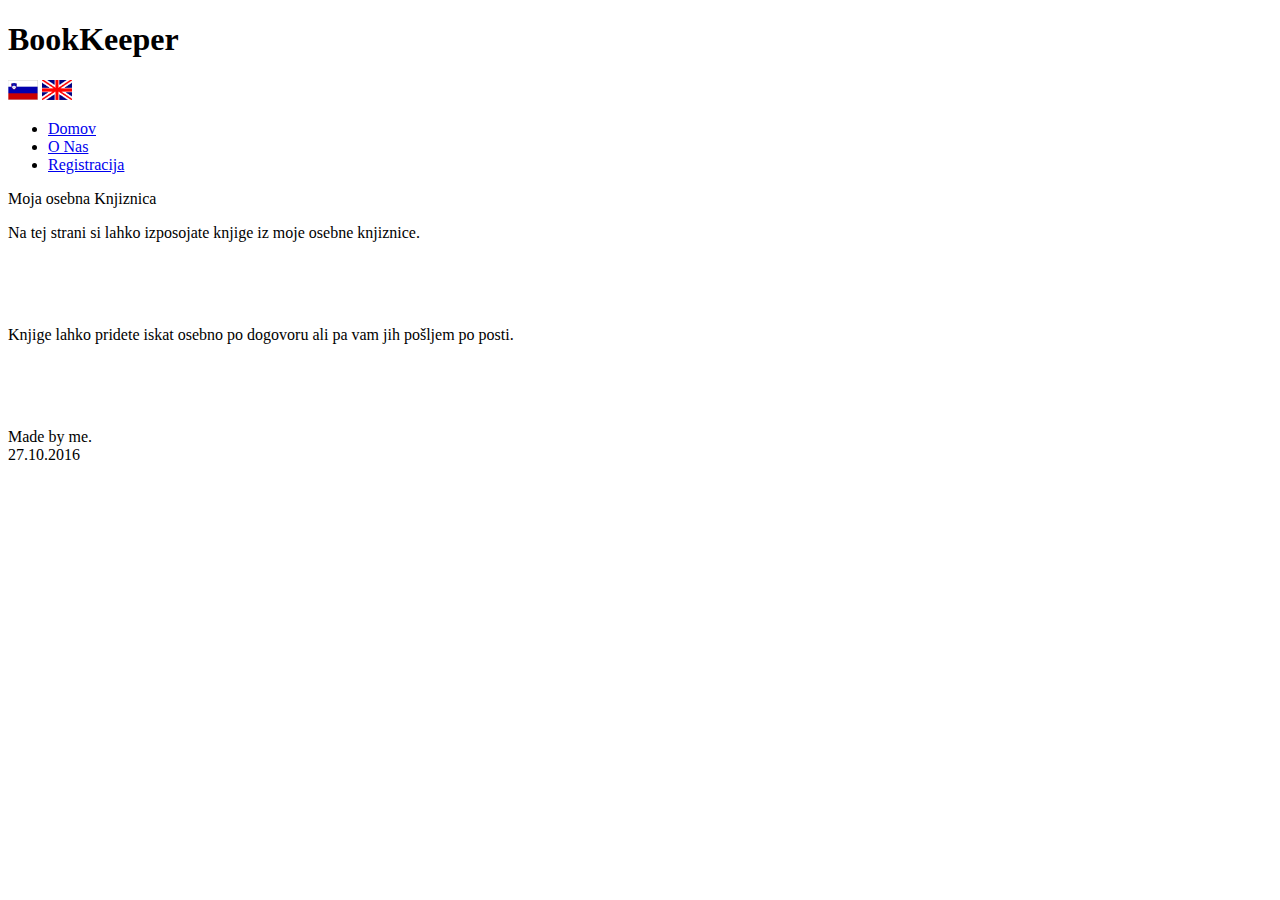
==== about.html @ 1be4c1bd "Add files via upload" ====
<!DOCTYPE html PUBLIC "-//W3C//DTD XHTML 1.0 Transitional//EN" "http://www.w3.org/TR/xhtml1/DTD/xhtml1-transitional.dtd">
<html xmlns="http://www.w3.org/1999/xhtml">
<head>
<meta http-equiv="Content-Type" content="text/html; charset=utf-8" />
<link rel="stylesheet" type="text/css" href="style.css" />
<title>BookKeeper</title>


<script type = "text/javascript"  src = "readxml.js" >
	</script>
<script src="http://ajax.googleapis.com/ajax/libs/jquery/1.10.2/jquery.min.js">
</script>

<script>
function trans(lang){
	
	 xmlDoc=loadXMLDoc('prevod.xml');
	 var x=xmlDoc.getElementsByTagName("translation");
		  for (i=0;i<x.length;i++)
			  { 
	 			 var t=document.getElementById(x[i].getAttribute('id'));
	 			 t.innerHTML=(x[i].getElementsByTagName(lang)[0].childNodes[0].nodeValue);
			  }
}
</script>

</head>

<body>
<div id="container">
		<div id="header">
        	<h1>BookKeeper</h1>
            <img src="slo.gif" alt="Slovenian" width="30" height="20" onclick="trans('si')">
            <img src="eng.png" alt="English" width="30" height="20" onclick="trans('en')">
        </div>   
        <div id="menu">
        	<ul>
            	<li class="menuitem"><a href="index.html"><span id="home">Domov</span></a></li>
                <li class="menuitem"><a href="about.html"><span id="about">O Nas</span></a></li>
                <li class="menuitem"><a href="register.html"><span id="reg">Registracija</span></a></li>
            </ul>
        </div>
        
        <div id="leftmenu" style="visibility:hidden">
        </div>
        
		<div id="content">
        <div id="content_top"></div>
        <div id="content_main">
        	        		<p>
                Moja osebna Knjiznica
                </p>
                <p>
                Na tej strani si lahko izposojate knjige iz moje osebne knjiznice.
				<p>&nbsp;</p>
           		<p>&nbsp;</p>
               <p>
               Knjige lahko pridete iskat osebno po dogovoru ali pa vam jih pošljem po posti.
			   
			   <p>&nbsp;</p>
			<p>&nbsp;</p>
            
        </div>
        <div id="content_bottom"></div>
            
            <div id="footer">Made by me. <br />27.10.2016</div>
      </div>
   </div>
</body>
</html>
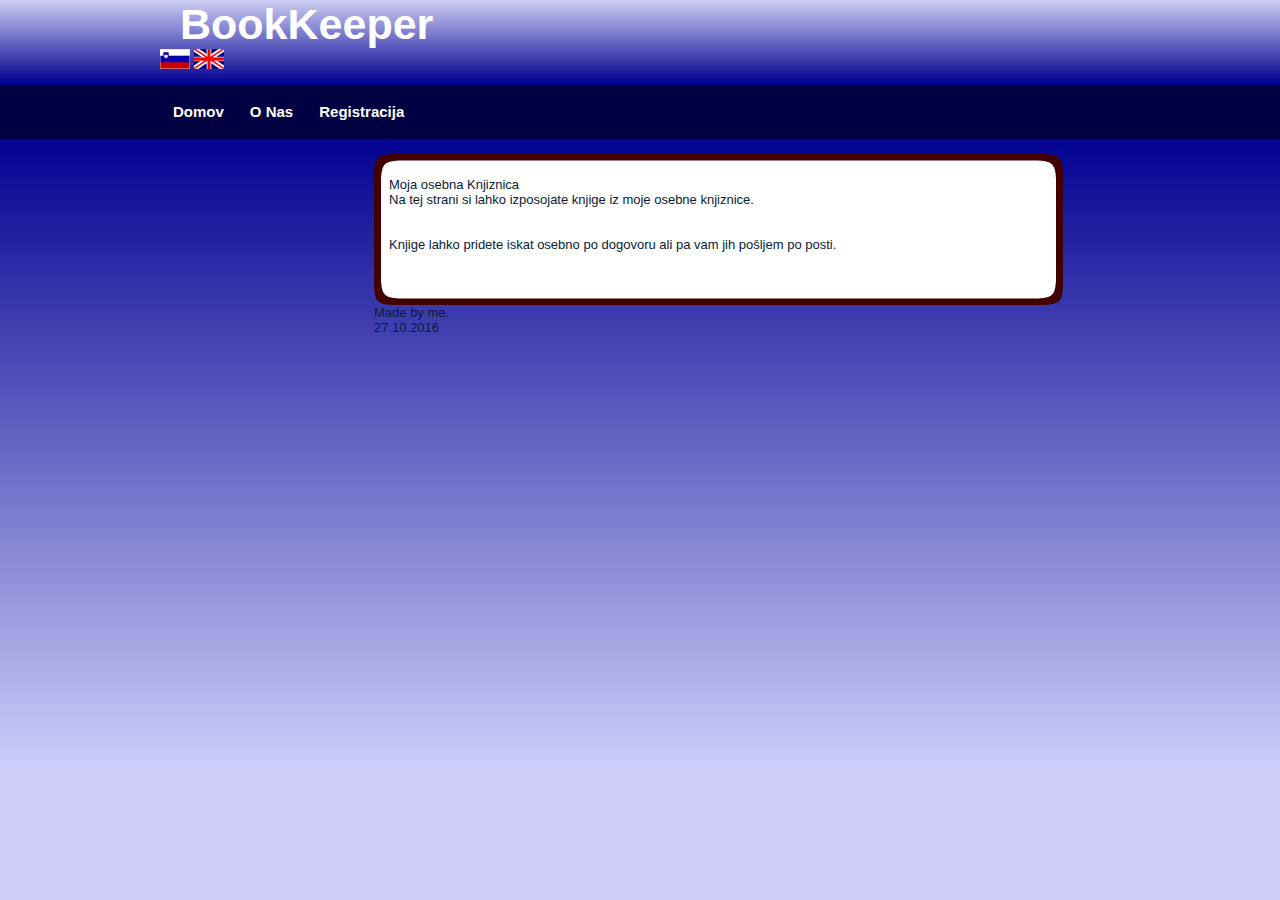
==== commit c11fc14f: "Add files via upload" ====
--- a/about.html
+++ b/about.html
@@ -4,34 +4,22 @@
 <meta http-equiv="Content-Type" content="text/html; charset=utf-8" />
 <link rel="stylesheet" type="text/css" href="style.css" />
 <title>BookKeeper</title>
+<script type = "text/javascript"  src = "readxml.js" >
+    </script>
+<script type = "text/javascript" src="http://ajax.googleapis.com/ajax/libs/jquery/1.10.2/jquery.min.js"> </script>
 
+<script type = "text/javascript" src = "trans.js"></script>
 
-<script type = "text/javascript"  src = "readxml.js" >
-	</script>
-<script src="http://ajax.googleapis.com/ajax/libs/jquery/1.10.2/jquery.min.js">
-</script>
+<script type = "text/javascript" src="js/login.js"></script>
+</head>
 
-<script>
-function trans(lang){
-	
-	 xmlDoc=loadXMLDoc('prevod.xml');
-	 var x=xmlDoc.getElementsByTagName("translation");
-		  for (i=0;i<x.length;i++)
-			  { 
-	 			 var t=document.getElementById(x[i].getAttribute('id'));
-	 			 t.innerHTML=(x[i].getElementsByTagName(lang)[0].childNodes[0].nodeValue);
-			  }
-}
-</script>
-
-</head>
 
 <body>
 <div id="container">
 		<div id="header">
         	<h1>BookKeeper</h1>
-            <img src="slo.gif" alt="Slovenian" width="30" height="20" onclick="trans('si')">
-            <img src="eng.png" alt="English" width="30" height="20" onclick="trans('en')">
+            <img src="slo.gif" alt="Slovenian" width="30" height="20" onclick="trans('si')"/>
+            <img src="eng.png" alt="English" width="30" height="20" onclick="trans('en')"/>
         </div>   
         <div id="menu">
         	<ul>
@@ -47,22 +35,22 @@
 		<div id="content">
         <div id="content_top"></div>
         <div id="content_main">
-        	        		<p>
-                Moja osebna Knjiznica
+        	   <p>
+                <span id="podopis">Moja osebna Knjiznica</span>
                 </p>
                 <p>
-                Na tej strani si lahko izposojate knjige iz moje osebne knjiznice.
+                <span id="nekaj">Na tej strani si lahko izposojate knjige iz moje osebne knjiznice.</span>
+                </p>
 				<p>&nbsp;</p>
            		<p>&nbsp;</p>
                <p>
-               Knjige lahko pridete iskat osebno po dogovoru ali pa vam jih pošljem po posti.
-			   
+               <span id="nekajdrugega">Knjige lahko pridete iskat osebno po dogovoru ali pa vam jih pošljem po posti.</span>
+			   </p>
 			   <p>&nbsp;</p>
 			<p>&nbsp;</p>
             
         </div>
-        <div id="content_bottom"></div>
-            
+        <div id="content_bottom"></div>         
             <div id="footer">Made by me. <br />27.10.2016</div>
       </div>
    </div>
--- a/style.css
+++ b/style.css
@@ -0,0 +1,215 @@
+/* A Free Design by Bryant Smith (bryantsmith.com) */
+
+
+
+body {
+	margin: 0;
+	padding: 0;
+	text-align: left;
+	font: 12px Arial, Helvetica;
+	font-size: 13px;
+	color: #061C37;
+	background-image:url(images/background.png);
+	background-repeat:repeat-x;
+}
+*
+{
+  margin: 0 auto 0 auto;
+ text-align:left;
+ }
+
+#container
+{
+  display: block; 
+  height:auto;
+  position: relative; 
+  width: 960px;
+}
+#header
+{
+height:85px;
+width:960px;	
+}
+
+#header h1
+{
+position:static;
+margin-left:20px;
+text-align:left;
+color:#FFFFFF;
+font-size:43px;
+color:#FFF;	
+left:14px;
+top:18px;
+}
+#menu
+{
+color: #061C37;
+display:block;
+text-align:center;
+float:left;
+clear:both;
+width:960px;
+height:54px;
+float:left;
+clear:both;
+}
+
+#leftmenu
+{
+margin-top:15px;
+width:204px;
+float:left;
+}
+
+#leftmenu_top
+{
+width:204px;
+height:13px;
+background-image:url(images/leftmenu_top.png);
+}
+#leftmenu_bottom
+{
+width:204px;
+height:13px;
+background-image:url(images/leftmenu_bottom.png);
+}
+#leftmenu_main
+{
+width:204px;
+height:auto;
+background-color:#000042;
+}
+
+#leftmenu_main ul
+{
+list-style: none;
+padding: 0px;
+width:204px;
+}
+
+
+#leftmenu_main h3
+{
+list-style: none;
+padding: 0px;
+width:204px;
+color:#FFFFFF;
+padding-left:10px;
+padding-bottom:14px;
+}
+
+#leftmenu_main ul li
+{
+list-style: none;
+padding: 0px;
+width:204px;
+text-align:left;
+}
+
+#leftmenu_main ul li a, #leftmenu_main ul li a:visited
+{
+display:block;
+list-style: none;
+padding: 0px;
+width:192px;
+padding-left:12px;
+padding-top:4px;
+height:30px;
+text-align:left;
+background-image:url(images/leftmenu_link.png);
+background-repeat:repeat-x;
+margin-top:0px;
+color:#FFFFFF;
+text-decoration:none;
+font-size:15px;
+font-weight:bold;
+}
+
+#leftmenu_main ul li a:hover
+{
+color:#EED7D7;
+}
+
+#content
+{
+display:block;
+float:left;
+width:689px;
+height:auto;
+padding-left:10px;
+padding-top:15px;
+padding-right:10px;
+padding-bottom:5px;
+}
+#prijava
+{
+	padding-left:15px;
+}
+
+#content_top
+{
+	background-image:url(images/main_top.png);
+	background-repeat:no-repeat;
+	width:689px;
+	height:23px;
+}
+#content_main
+{
+background-image:url(images/main_back.png);
+background-repeat:repeat-y;
+width:659px;
+padding-left:15px;
+padding-right:15px;
+}
+
+#content_bottom
+{
+background-image:url(images/main_bottom.png);
+background-repeat:no-repeat;
+width:689px;
+height:23px;
+}
+
+#footer
+{
+width:inherit;
+height:auto;
+}
+
+#menu ul {
+	list-style: none;
+	padding: 0px;
+	margin-left:auto;
+	width:960px;
+}
+
+#menu li {
+	list-style: none;
+	padding: 0px;	
+	display: inline; 
+	
+}
+#izpis{
+	float:right;
+}
+
+#menu a {
+	float: left;
+	height: 36px;
+	display: block;
+	text-align: center;
+	text-decoration: none;
+	color: #ffffff;
+	font-weight: bold;
+	padding-top: 18px;
+	font-size: 15px;
+	padding-left:13px;
+	padding-right:13px;
+	
+}
+
+#menu a:hover{
+	background-image:url(images/link_background.png);
+	background-repeat:repeat-x;
+}
